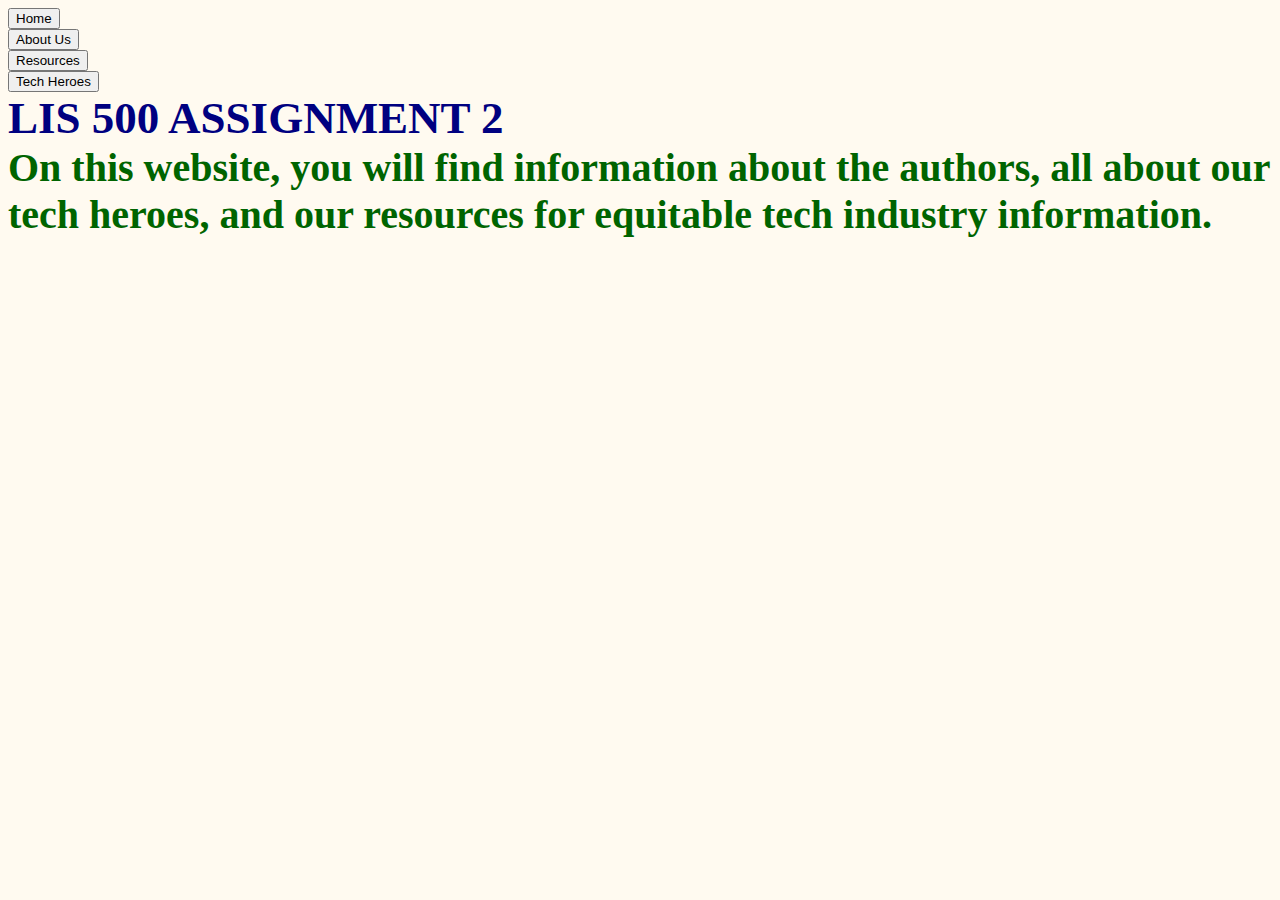
==== index.html @ 995ea399 "Update index.html" ====
<!DOCTYPE html>
<html lang="en">
    <head>
      <meta charset="UTF-8" />
        <meta name="viewport" content="width=device-width, initial-scale=1.0">
        <title>LIS 500 Project 2 Home</title>
        <link rel="stylesheet" href="stylepage.css" />  
    </head>
    <body>
        
        <!-- Top navigation bar -->
        <div class="topnav">
            <form action="index.html">
                <button type="submit" class="btn">Home</button>
            </form>
            <form action="about.html">
              <button type="submit" class="btn">About Us</button>
            </form>
            <form action="resources.html">
             <button type="submit" class="btn">Resources</button>
            </form>
            <form action="hero.html">
             <button type="submit" class="btn">Tech Heroes</button>
            </form>
        </div>
        
    </body>
    <h1>LIS 500 ASSIGNMENT 2</h1>
    <h2>On this website, you will find information about the authors, all about our tech heroes, and our resources for equitable tech industry information.</h2>
</html>
---- stylepage.css ----
/* fonts */

/* files */

/* heading */

/* basic */

h1 {
    color: navy;
    margin: 0;
    font-family: Georgia, serif;
    font-size: 45px;
    box-sizing: content-box;
    align-content: center;
}
h2 {
    color: darkgreen;
    margin: 0;
    font-family: Georgia, serif;
    font-size: 40px;
    box-sizing: content-box;
    align-content: center;
}

body {
    background-color: floralwhite;
    border-right: 50px;
    border-left: 50px;
    font-family: Georgia, serif;
}

p {
    color: darkgoldenrod;
    font-size: 20px;
    box-sizing: content-box;
    font-family: Georgia, serif;
}

/* index */

/* about */

.aboutcontainer {
    display: flex;
    flex-direction: column;
    display: inline-block;
    width: 30%; 
    align-content: center;
    border: 50px;
    align-items: center;
       
}

/* resources */

/* hero */

/* footer */
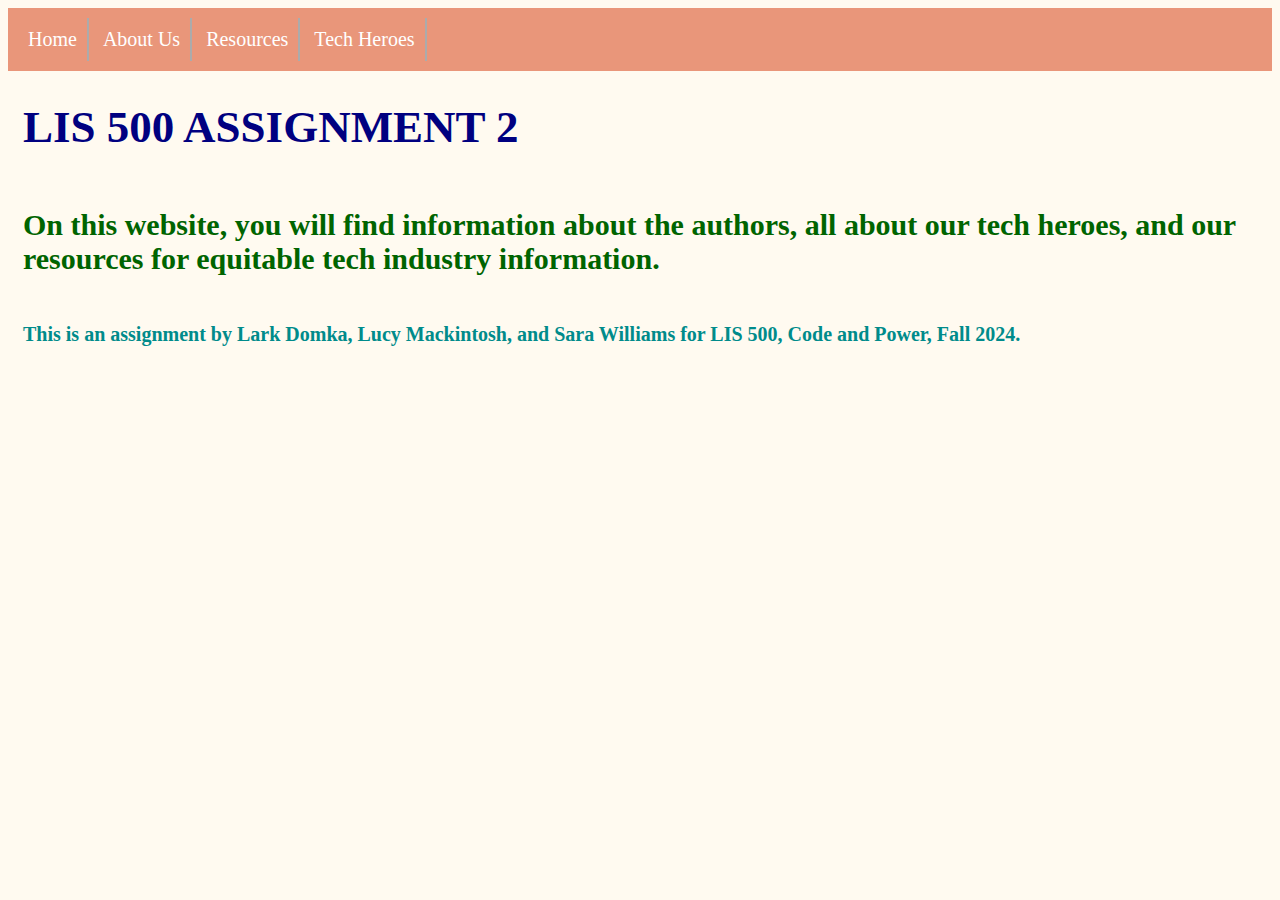
==== commit d1efc167: "Update index.html" ====
--- a/index.html
+++ b/index.html
@@ -1,10 +1,10 @@
 <!DOCTYPE html>
 <html lang="en">
     <head>
-      <meta charset="UTF-8" />
+      <meta charset="UTF-8">
         <meta name="viewport" content="width=device-width, initial-scale=1.0">
         <title>LIS 500 Project 2 Home</title>
-        <link rel="stylesheet" href="stylepage.css" />  
+        <link rel="stylesheet" href="stylepage.css">  
     </head>
     <body>
         
@@ -24,7 +24,8 @@
             </form>
         </div>
         
-    </body>
     <h1>LIS 500 ASSIGNMENT 2</h1>
     <h2>On this website, you will find information about the authors, all about our tech heroes, and our resources for equitable tech industry information.</h2>
+    <h3>This is an assignment by Lark Domka, Lucy Mackintosh, and Sara Williams for LIS 500, Code and Power, Fall 2024.</h3>
+    </body>
 </html>
--- a/stylepage.css
+++ b/stylepage.css
@@ -2,7 +2,39 @@
 
 /* files */
 
-/* heading */
+/* header */
+
+.btn {
+    border-right-color: white;
+    color: white;
+    padding-left: 10px;
+    padding-right: 10px;
+    padding-top: 10px;
+    padding-bottom: 10px;
+    font-family: Georgia, serif;
+    background-color: darksalmon;
+    font-size: 20px;
+    cursor: pointer;
+    border-bottom: none;
+    border-left: none;
+    border-top: none;
+}
+
+.topnav {
+    padding-left: 10px;
+    padding-right: 10px;
+    padding-top: 10px;
+    padding-bottom: 10px;
+    background-color: darksalmon;
+}
+
+form {
+    display: inline-block;    
+}
+
+.active {
+    background-color: darkred
+}
 
 /* basic */
 
@@ -11,16 +43,37 @@
     margin: 0;
     font-family: Georgia, serif;
     font-size: 45px;
-    box-sizing: content-box;
     align-content: center;
+    padding-bottom: 15px;
+    padding-right: 15px;
+    padding-left: 15px;
+    padding-top: 30px
 }
 h2 {
     color: darkgreen;
-    margin: 0;
     font-family: Georgia, serif;
-    font-size: 40px;
+    font-size: 30px;
     box-sizing: content-box;
     align-content: center;
+    padding-bottom: 15px;
+    padding-right: 15px;
+    padding-left: 15px;
+    padding-top: 15px;
+}
+
+h3 {
+    color: darkcyan;
+    box-sizing: content-box;
+    align-content: center;
+    padding-bottom: 7px;
+    padding-right: 15px;
+    padding-left: 15px;
+    padding-top: 7px;
+    font-family: Gerogia, serif;
+    font-size: 20px
+}
+
+.subsection {
 }
 
 body {
@@ -32,9 +85,24 @@
 
 p {
     color: darkgoldenrod;
-    font-size: 20px;
+    font-size: 17px;
     box-sizing: content-box;
     font-family: Georgia, serif;
+    padding-bottom: 15px;
+    padding-right: 15px;
+    padding-left: 15px;
+    padding-top: 15px;
+}
+
+li {
+    color: darkmagenta;
+    font-size: 15px;
+    box-sizing: content-box;
+    font-family: Georgia, serif;
+    padding-bottom: 5px;
+    padding-right: 15px;
+    padding-left: 1px;
+    padding-top: 5px;
 }
 
 /* index */
@@ -42,13 +110,10 @@
 /* about */
 
 .aboutcontainer {
-    display: flex;
-    flex-direction: column;
     display: inline-block;
-    width: 30%; 
-    align-content: center;
-    border: 50px;
-    align-items: center;
+    width: 100%; 
+    padding-bottom: 5px;
+    padding-top: 5px;
        
 }
 
@@ -56,4 +121,45 @@
 
 /* hero */
 
-/* footer */+.hero {
+    text-align: center
+}
+
+table {
+    
+}
+
+th {
+    color: darkolivegreen;
+    font-family: Georgia, serif;
+    font-size: 30px;
+    box-sizing: content-box;
+    align-content: center;
+    padding-bottom: 15px;
+    padding-right: 15px;
+    padding-left: 15px;
+    padding-top: 15px;
+}
+
+tr {
+    color: indianred;
+    box-sizing: content-box;
+    align-content: center;
+    padding-bottom: 7px;
+    padding-right: 15px;
+    padding-left: 15px;
+    padding-top: 7px;
+    font-family: Gerogia, serif;
+    font-size: 20px;
+}
+
+.trh {
+    text-align: center;
+}
+
+.trb {
+    font-size: 15px;
+}
+
+
+/* footer */
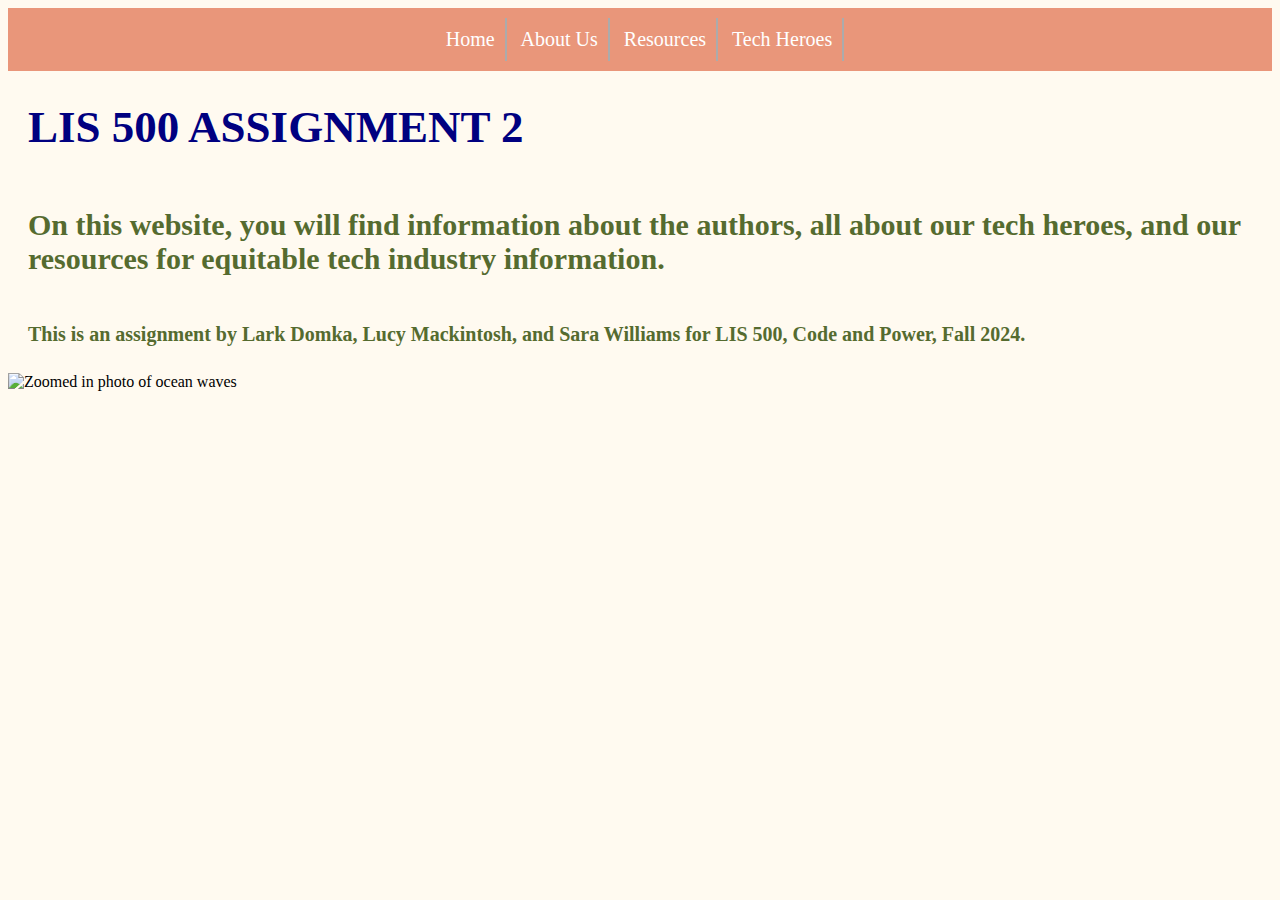
==== commit b376577d: "Update index.html" ====
--- a/index.html
+++ b/index.html
@@ -27,5 +27,6 @@
     <h1>LIS 500 ASSIGNMENT 2</h1>
     <h2>On this website, you will find information about the authors, all about our tech heroes, and our resources for equitable tech industry information.</h2>
     <h3>This is an assignment by Lark Domka, Lucy Mackintosh, and Sara Williams for LIS 500, Code and Power, Fall 2024.</h3>
+        <img style="text-align-last: center; width: 300; height: 500;" src="index-image.jpg" alt= "Zoomed in photo of ocean waves"> 
     </body>
 </html>
--- a/stylepage.css
+++ b/stylepage.css
@@ -1,3 +1,5 @@
+
+/* Lucy is responsible for all of the style page, including the troubleshooting to make it work with all other pages */
 /* fonts */
 
 /* files */
@@ -6,6 +8,7 @@
 
 .btn {
     border-right-color: white;
+    border-color: white;
     color: white;
     padding-left: 10px;
     padding-right: 10px;
@@ -26,6 +29,7 @@
     padding-top: 10px;
     padding-bottom: 10px;
     background-color: darksalmon;
+    text-align: center;
 }
 
 form {
@@ -43,38 +47,36 @@
     margin: 0;
     font-family: Georgia, serif;
     font-size: 45px;
+    display: block;
     align-content: center;
     padding-bottom: 15px;
-    padding-right: 15px;
-    padding-left: 15px;
+    padding-right: 20px;
+    padding-left: 20px;
     padding-top: 30px
 }
 h2 {
-    color: darkgreen;
+    color: darkolivegreen;
     font-family: Georgia, serif;
     font-size: 30px;
     box-sizing: content-box;
-    align-content: center;
+    display: block;
     padding-bottom: 15px;
-    padding-right: 15px;
-    padding-left: 15px;
+    padding-right: 20px;
+    padding-left: 20px;
     padding-top: 15px;
 }
 
 h3 {
-    color: darkcyan;
-    box-sizing: content-box;
-    align-content: center;
+    color: darkolivegreen;
+    display: block;
     padding-bottom: 7px;
-    padding-right: 15px;
-    padding-left: 15px;
+    padding-right: 20px;
+    padding-left: 20px;
     padding-top: 7px;
     font-family: Gerogia, serif;
     font-size: 20px
 }
 
-.subsection {
-}
 
 body {
     background-color: floralwhite;
@@ -84,18 +86,18 @@
 }
 
 p {
-    color: darkgoldenrod;
+    color: darkred;
     font-size: 17px;
     box-sizing: content-box;
     font-family: Georgia, serif;
     padding-bottom: 15px;
-    padding-right: 15px;
-    padding-left: 15px;
+    padding-right: 20px;
+    padding-left: 20px;
     padding-top: 15px;
 }
 
 li {
-    color: darkmagenta;
+    color: darkred;
     font-size: 15px;
     box-sizing: content-box;
     font-family: Georgia, serif;
@@ -107,17 +109,29 @@
 
 /* index */
 
+.home {
+    text-align: center;
+    padding: 10px 275px 10px 275px;
+}
+
 /* about */
 
 .aboutcontainer {
-    display: inline-block;
-    width: 100%; 
+    width:; 
     padding-bottom: 5px;
     padding-top: 5px;
-       
+    padding-left: 75px;
+    padding-right: 75px;
+    display: block;
 }
 
 /* resources */
+
+.subsection,
+.sectionTitle {
+    text-align: center;
+    padding: 10px 100px 10px 100px;
+}
 
 /* hero */
 
@@ -126,7 +140,18 @@
 }
 
 table {
-    
+    display: inline-block;
+    vertical-align: top;
+    width: 100%;
+    padding-bottom: 50px;
+    padding-right: 30px;
+    padding-left: 30px;
+    overflow: auto;
+    overflow-anchor: none;
+}
+
+td {
+    vertical-align: top;
 }
 
 th {
@@ -142,7 +167,8 @@
 }
 
 tr {
-    color: indianred;
+    color: darkred;
+    color: darkred;
     box-sizing: content-box;
     align-content: center;
     padding-bottom: 7px;
@@ -159,7 +185,8 @@
 
 .trb {
     font-size: 15px;
+    display: inline-block;
+    align-content: top;
 }
 
-
 /* footer */
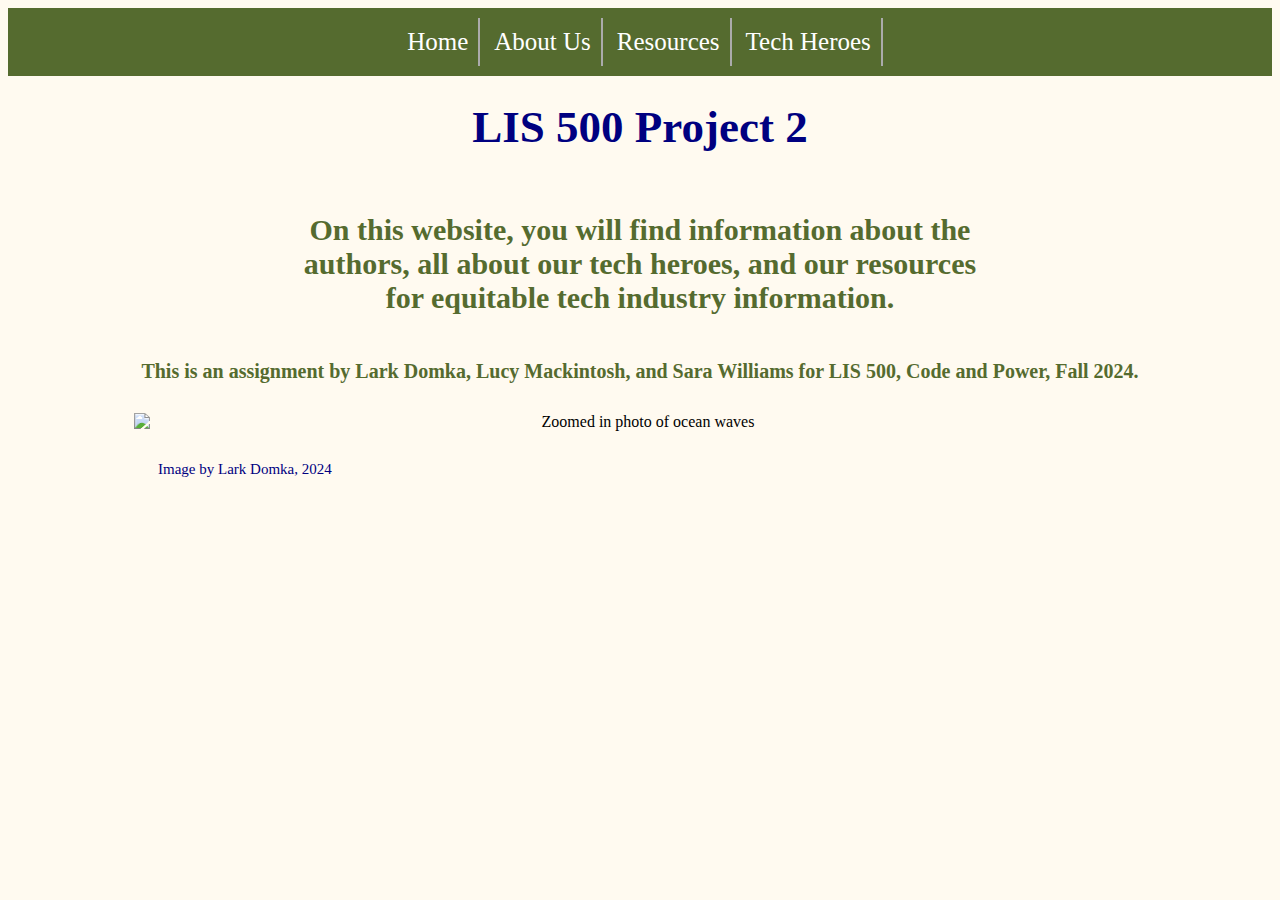
==== commit b0707bdb: "Update index.html" ====
--- a/index.html
+++ b/index.html
@@ -24,9 +24,10 @@
             </form>
         </div>
         
-    <h1>LIS 500 ASSIGNMENT 2</h1>
-    <h2>On this website, you will find information about the authors, all about our tech heroes, and our resources for equitable tech industry information.</h2>
-    <h3>This is an assignment by Lark Domka, Lucy Mackintosh, and Sara Williams for LIS 500, Code and Power, Fall 2024.</h3>
-        <img style="text-align-last: center; width: 300; height: 500;" src="index-image.jpg" alt= "Zoomed in photo of ocean waves"> 
+    <h1 class="homeH">LIS 500 Project 2</h1>
+    <h2 class="home">On this website, you will find information about the authors, all about our tech heroes, and our resources for equitable tech industry information.</h2>
+    <h3 class="homeH2">This is an assignment by Lark Domka, Lucy Mackintosh, and Sara Williams for LIS 500, Code and Power, Fall 2024.</h3>
+    <img style="width: 80%; height: 80%;" src="index-image.jpg" class="homeH2" alt= "Zoomed in photo of ocean waves"> 
+        <p class="art">Image by Lark Domka, 2024</p>
     </body>
 </html>
--- a/stylepage.css
+++ b/stylepage.css
@@ -8,15 +8,14 @@
 
 .btn {
     border-right-color: white;
-    border-color: white;
     color: white;
     padding-left: 10px;
     padding-right: 10px;
     padding-top: 10px;
     padding-bottom: 10px;
     font-family: Georgia, serif;
-    background-color: darksalmon;
-    font-size: 20px;
+    background-color: darkolivegreen;
+    font-size: 25px;
     cursor: pointer;
     border-bottom: none;
     border-left: none;
@@ -28,8 +27,9 @@
     padding-right: 10px;
     padding-top: 10px;
     padding-bottom: 10px;
-    background-color: darksalmon;
-    text-align: center;
+    background-color: darkolivegreen;
+    text-align: center;
+
 }
 
 form {
@@ -111,9 +111,27 @@
 
 .home {
     text-align: center;
-    padding: 10px 275px 10px 275px;
-}
-
+    padding: 25px 23% 10px 23%;
+}
+
+.homeH {
+    text-align: center;
+    padding: 25px 100px 10px 100px;
+    display: block;
+    align-content: center;
+}
+
+.homeH2 {
+    text-align: center;
+    padding: 10px 10% 0px 10%;
+    display: block;
+    align-content: center;
+}
+.art {
+    font-size: 15px;
+    color: navy;
+    padding-left: 150px;
+}
 /* about */
 
 .aboutcontainer {
@@ -132,6 +150,12 @@
     text-align: center;
     padding: 10px 100px 10px 100px;
 }
+
+.reflectBody {
+    padding-bottom: 5px;
+    padding-top: 5px;
+}
+
 
 /* hero */
 
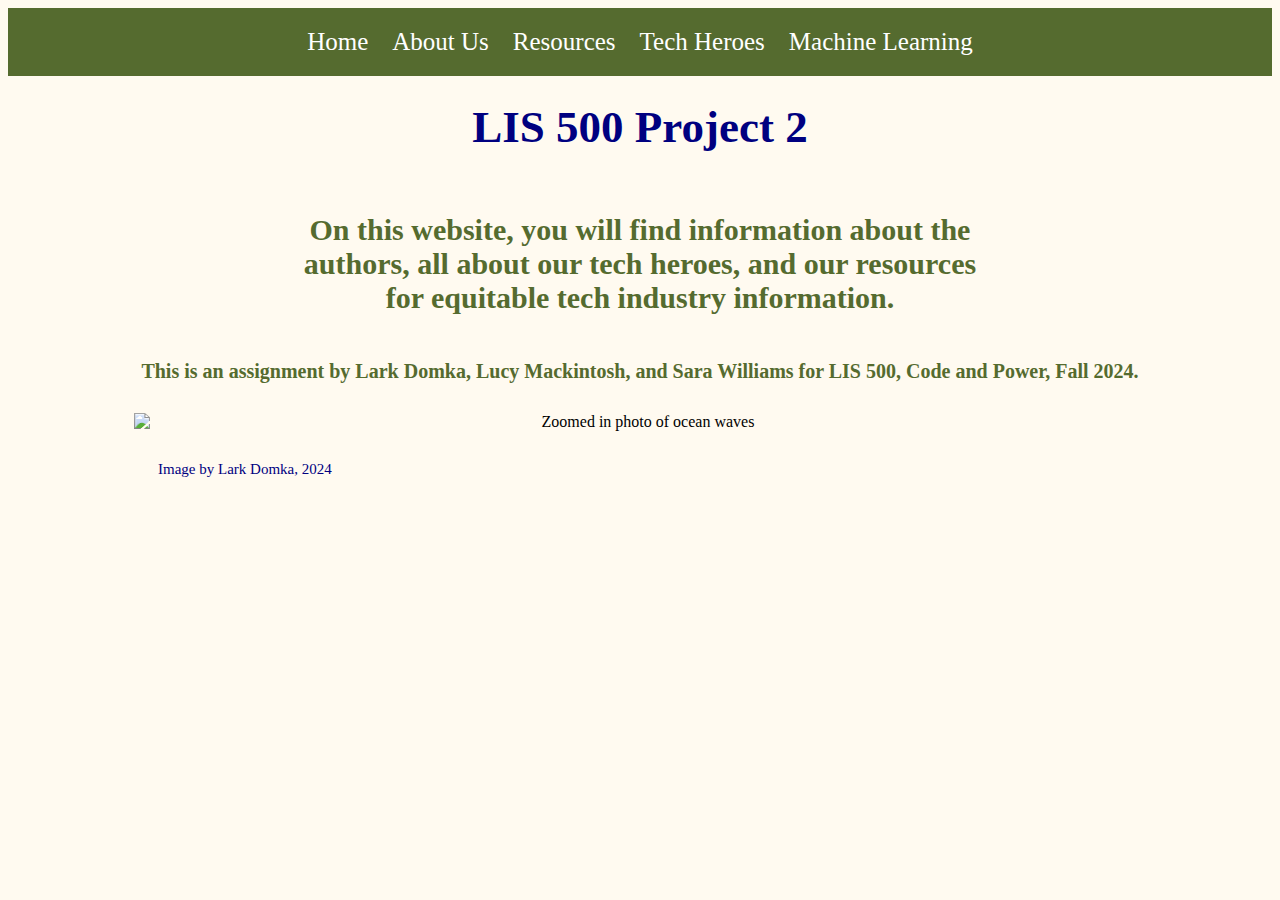
==== commit 3d1e0f88: "Add files via upload" ====
--- a/index.html
+++ b/index.html
@@ -22,6 +22,9 @@
             <form action="hero.html">
              <button type="submit" class="btn">Tech Heroes</button>
             </form>
+            <form action="machine.html">
+                <button type="submit" class="btn">Machine Learning</button>
+            </form>
         </div>
         
     <h1 class="homeH">LIS 500 Project 2</h1>
--- a/stylepage.css
+++ b/stylepage.css
@@ -7,7 +7,6 @@
 /* header */
 
 .btn {
-    border-right-color: white;
     color: white;
     padding-left: 10px;
     padding-right: 10px;
@@ -17,9 +16,12 @@
     background-color: darkolivegreen;
     font-size: 25px;
     cursor: pointer;
-    border-bottom: none;
-    border-left: none;
-    border-top: none;
+    border: none;
+    
+}
+
+.btn:hover {
+    background-color: #8ea764;
 }
 
 .topnav {
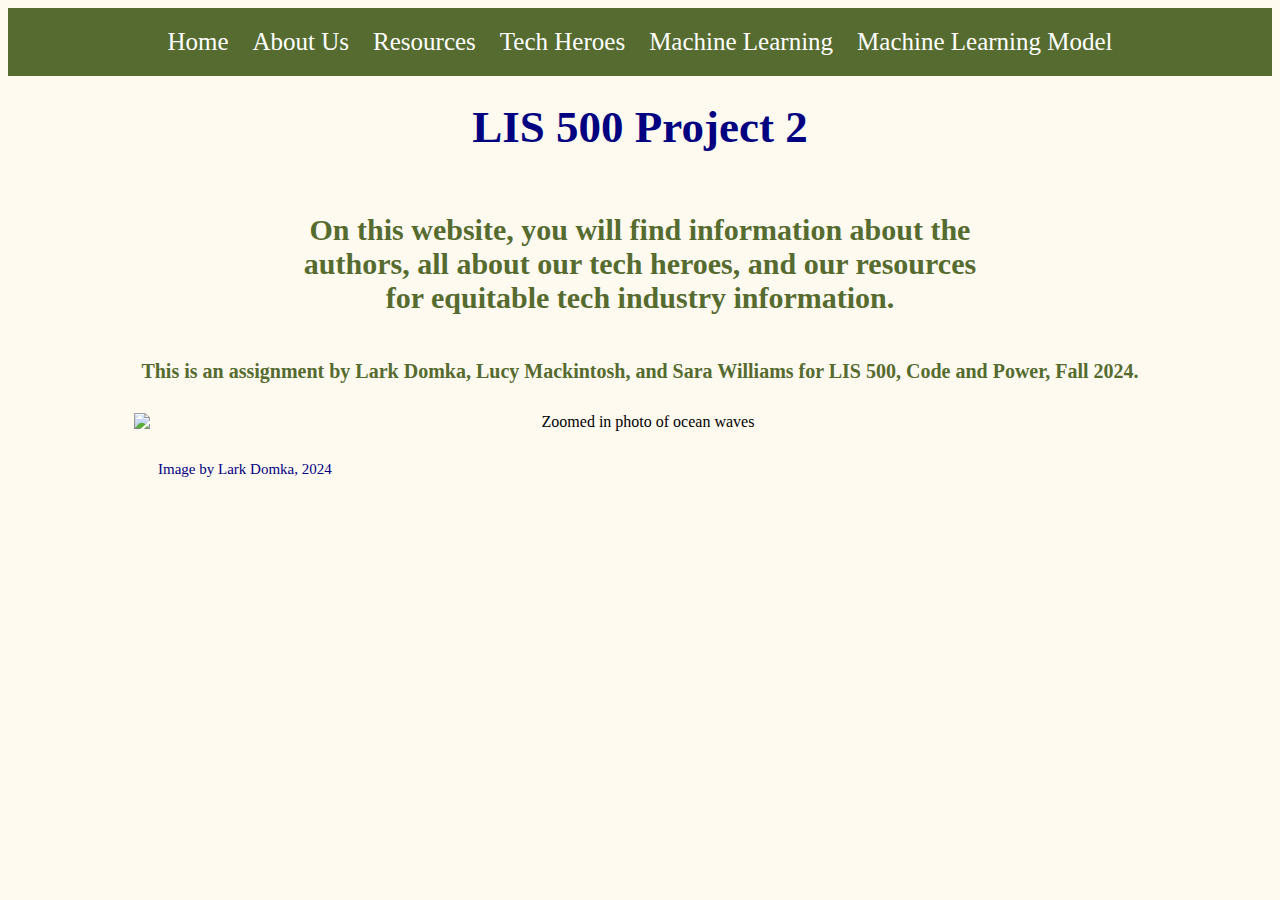
==== commit 017e42a2: "Add files via upload" ====
--- a/index.html
+++ b/index.html
@@ -9,7 +9,7 @@
     <body>
         
         <!-- Top navigation bar -->
-        <div class="topnav">
+            <div class="topnav">
             <form action="index.html">
                 <button type="submit" class="btn">Home</button>
             </form>
@@ -25,6 +25,9 @@
             <form action="machine.html">
                 <button type="submit" class="btn">Machine Learning</button>
             </form>
+            <form action="indexml.html">
+                <button type="submit" class="btn">Machine Learning Model</button>
+            </form>
         </div>
         
     <h1 class="homeH">LIS 500 Project 2</h1>
